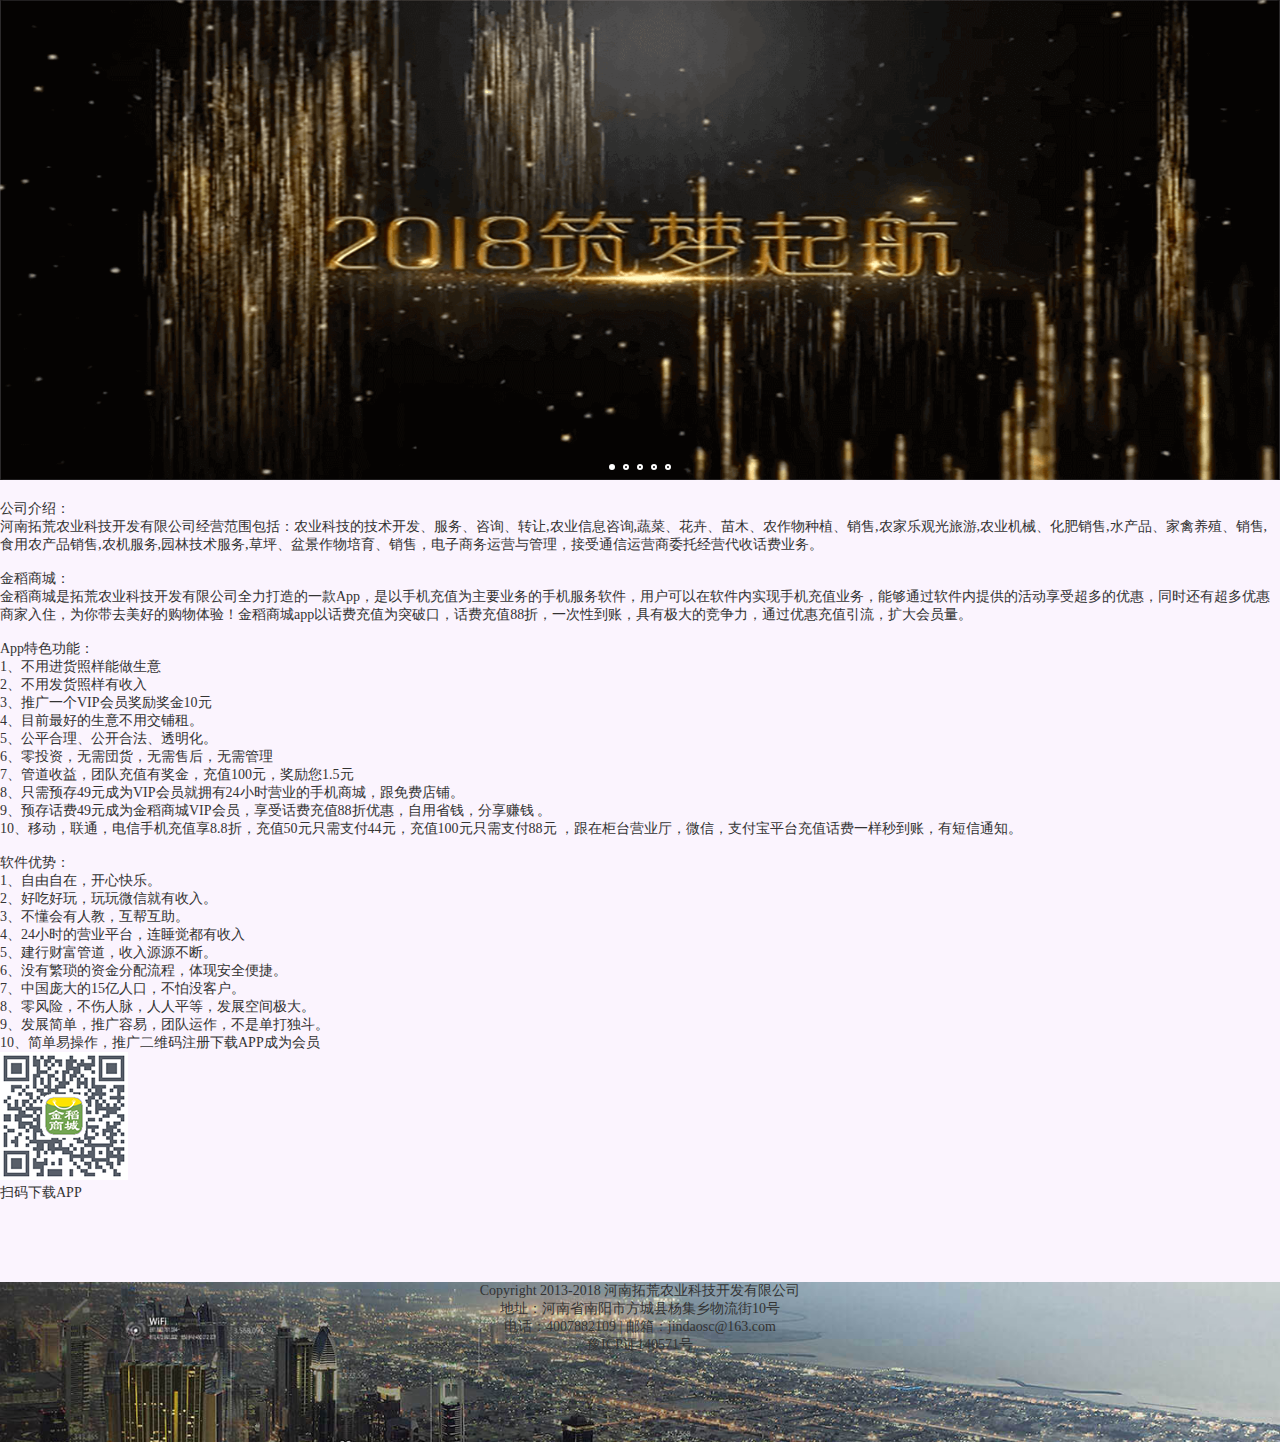
==== index.html @ fb0199bd "改变banner高度" ====
<!DOCTYPE HTML>
<html lang="en-US">
<head>
    <meta charset="UTF-8">
    <title>金稻商城</title>
    <meta name="author" content="高磊"/>
    <meta name="keywords" content="金稻商城"/>
    <meta name="description" content="金稻商城是一个手机充值或购物平台。其独特之处在于，成为VIP会员后你享有两方面收益 1、VIP会员手机充值、购物会享受8.8折优惠2、你可以推荐别人注册，别人成为VIP、充话费或购物的消费你都会有提成，可以使你的收入不断，赶快体验一下吧"/>
    <!-- <meta name="viewport" content="width=device-width,initial-scale=1.0"> -->
    <style type="text/css">
    body, div, ul, li, a, img {
        margin: 0;
        padding: 0;
    }
 
.footer-bg{
 background: url('img/footer_bg.jpg') no-repeat;
 /*background: #0e0e0e;*/
 background-size: cover;
 width: 100%;
 height: 160px;
 position: relative;
 text-align: center;
 top: 80px;
}


</style>
<!--JS代码网顶部CSS-->
<link rel="shortcut icon" href="img/logo.png"/>
 <link rel="stylesheet" type="text/css" href="css/index.css">
<link rel="stylesheet" type="text/css" href="css/common.css">
   
    <link rel="stylesheet" type="text/css" href="css/unslider.css">
    <meta charset="UTF-8">
    <meta name="viewport" content="width=device-width,initial-scale=1.0">
<!--JS代码网顶部CSS-->
</head>
<body  bgcolor="#fbf4fe">
 <!--轮播图-->
        <div class="banner" id="b01">
            <div>
                <ul >
                    <li><a ><img src="img/banner1.png" height="480"></a></li>
                    <li><a class="banner-img"><img src="img/banner2.png" height="480"></a></li>
                    <li><a class="banner-img"><img src="img/banner3.png" height="480"></a></li>
                    <li><a class="banner-img"><img src="img/banner4.png" height="480"></a></li>
                    <li><a class="banner-img"><img src="img/banner5.png" height="480"></a></li>
                </ul>
            </div>
</div>
 

    <script>

        function slider(s) {
            this.init.apply(this, arguments)
        }
        slider.prototype = {
            init: function (s) {
                this.o = this.getByClass(s)[0];
                this.l = this.getByClass('slider_pic', this.o)[0].getElementsByTagName('li');
                this.b = this.getByClass('slider_btn', this.o)[0];
                this.bSpan = this.b.getElementsByTagName('span');
                this.len = this.l.length;
                this.iNum = 1;
            this.status();//初始化状态
            this.autoPlay();//自动播放
            this.clickPlay();//点击按钮播放
            this.suspensionPause();//鼠标悬浮暂停
        },
        clickPlay: function () {
            var This = this;
            for (var i = 0; i < this.len; i++) {
                this.bSpan[i].index = i;
                this.bSpan[i].onclick = function () {
                    clearInterval(This.timer);
                    var index = this.index;
                    This.iNum = (index + 1) == This.len ? 0 : (index + 1);
                    var o = This.l[index];
                    This.setLayout(this, o);
                    This.autoPlay();
                }
            }
        },
        suspensionPause: function () {
            var This = this;
            for (var i = 0; i < this.len; i++) {
                this.l[i].onmouseover = function () {
                    clearInterval(This.timer);
                }
                this.l[i].onmouseout = function () {
                    This.autoPlay();
                }
            }
        },
        setLayout: function (o1, o2) {
            for (var j = 0; j < this.len; j++) {
                if (this.bSpan[j] != o1) {
                    this.bSpan[j].className = '';
                    this.l[j].style.zIndex = j;
                }
            }
            o2.style.zIndex = this.len;
            o2.style.left = '600px';
            this.doMove(o2, 0);
            o1.className = 'cur';
        },
        status: function () {
            for (var i = this.len; i--; i > 0) {
                this.l[i].style.zIndex = i;
                this.bSpan[i].className = '';
            }
            this.l[0].style.zIndex = this.len;
            this.bSpan[0].className = 'cur';
            this.b.style.zIndex = (this.len + 1);
        },
        autoPlay: function () {
            this.timer = null;
            var This = this;
            this.timer = setInterval(function () {
                This.setLayout(This.bSpan[This.iNum], This.l[This.iNum])
                This.iNum++;
                if (This.iNum == This.len) {
                    This.iNum = 0;
                }
            }, 4500)
        },
        getByClass: function (s, p) {
            var reg = new RegExp('(\\b)' + s + '(\\b)');
            var aResult = [];
            var aElement = (p || document).getElementsByTagName('*');
            for (var i = 0; i < aElement.length; i++) {
                reg.test(aElement[i].className) && aResult.push(aElement[i])
            }
            return aResult;
        },
        doMove: function (o, t) {
            clearInterval(o.timer);
            o.timer = setInterval(function () {
                var iS = (t - o.offsetLeft) / 8;
                iS = iS > 0 ? Math.ceil(iS) : Math.floor(iS);

                if (o.offsetLeft == t) {
                    clearInterval(o.timer);
                }
                else {
                    o.style.left = o.offsetLeft + iS + "px";
                }

            }, 30)
        }

    }
    var slide = new slider('slider');
</script>


<div class="txt_content_outer">
    <br/>
    <div class="txt_title  gradual">公司介绍：</div>

    <div class="txt_content">
    河南拓荒农业科技开发有限公司经营范围包括：农业科技的技术开发、服务、咨询、转让,农业信息咨询,蔬菜、花卉、苗木、农作物种植、销售,农家乐观光旅游,农业机械、化肥销售,水产品、家禽养殖、销售,食用农产品销售,农机服务,园林技术服务,草坪、盆景作物培育、销售，电子商务运营与管理，接受通信运营商委托经营代收话费业务。</div><br/>
    <div class="txt_title  gradual">金稻商城：</div>

    <div class="txt_content">金稻商城是拓荒农业科技开发有限公司全力打造的一款App，是以手机充值为主要业务的手机服务软件，用户可以在软件内实现手机充值业务，能够通过软件内提供的活动享受超多的优惠，同时还有超多优惠商家入住，为你带去美好的购物体验！金稻商城app以话费充值为突破口，话费充值88折，一次性到账，具有极大的竞争力，通过优惠充值引流，扩大会员量。<br/><br/>
        App特色功能：<br/>
        1、不用进货照样能做生意<br/>
        2、不用发货照样有收入<br/>
        3、推广一个VIP会员奖励奖金10元<br/>
        4、目前最好的生意不用交铺租。<br/>
        5、公平合理、公开合法、透明化。<br/>
        6、零投资，无需団货，无需售后，无需管理<br/>
        7、管道收益，团队充值有奖金，充值100元，奖励您1.5元<br/>
        8、只需预存49元成为VIP会员就拥有24小时营业的手机商城，跟免费店铺。<br/>
        9、预存话费49元成为金稻商城VIP会员，享受话费充值88折优惠，自用省钱，分享赚钱 。<br/>
        10、移动，联通，电信手机充值享8.8折，充值50元只需支付44元，充值100元只需支付88元 ，跟在柜台营业厅，微信，支付宝平台充值话费一样秒到账，有短信通知。<br/><br/>
        软件优势：<br/>
        1、自由自在，开心快乐。<br/>
        2、好吃好玩，玩玩微信就有收入。<br/>
        3、不懂会有人教，互帮互助。<br/>
        4、24小时的营业平台，连睡觉都有收入<br/>
        5、建行财富管道，收入源源不断。<br/>
        6、没有繁琐的资金分配流程，体现安全便捷。<br/>
        7、中国庞大的15亿人口，不怕没客户。<br/>
        8、零风险，不伤人脉，人人平等，发展空间极大。<br/>
        9、发展简单，推广容易，团队运作，不是单打独斗。<br/>
        10、简单易操作，推广二维码注册下载APP成为会员<br/></font>
    </div>
</div>
<div class="download-bg">
   <img src='img/jindao_download.png'/>
   <p class="txt_scan">扫码下载APP</p>
</div>
<div class="footer-bg">

    <div class="footer_txt_outer">
            <div class="footer-text-box">
                <p class="footer_txt">Copyright  2013-2018 河南拓荒农业科技开发有限公司</p>
                <p class="footer_txt">地址：河南省南阳市方城县杨集乡物流街10号</p>
                <p class="footer_txt">电话：4007882109 | 邮箱：jindaosc@163.com </p>
                <p class="footer_txt">豫ICP证140571号 </p>
            </div>

        </div>

    </div>
<script type="text/javascript" src="js/jquery-2.1.4.min.js"></script>
    <script type="text/javascript" src="js/jquery.event.move.js"></script>
    <script type="text/javascript" src="js/jquery.event.swipe.js"></script>
    <script type="text/javascript" src="js/unslider.js"></script>
    <script>
    $(function() {
        $('.banner').unslider({
            speed : 500,
            delay : 3000,
            nav : true,//是否启动导航图标
            dots: true,//是否出先圆点点
            arrows : false,
            autoplay : true //自动轮播           
        });
    })
    </script>
</body>
</html>
---- css/index.css ----
.layout{
	width: 100%;
	max-width: 640px;
	min-width: 320px;
	margin: 0 auto;
	background: #F3F3F3;
}
/*nav*/
.nav_header{
	position: fixed;
	height: 40px;
	width: 100%;
	top: 0;
	left: 0;
	z-index: 1000;
}
.nav_header> .nav{
	width: 100%;
	height: 40px;
	max-width: 640px;
	min-width: 320px;
	margin: 0 auto;
	background:rgba(201,21,35,0.00);
	position: relative;
}
.nav_header> .nav> .nav_logo{
	width: 80px;
	height: 30px;
	position: absolute;
	background: url("../img/top_logo.png") no-repeat;
	background-size: 80px 20px;
	top: 10px;
	left: 0;
}
.nav_header> .nav> .nav_login{
	width: 50px;
	height: 40px;
	line-height: 40px;
	text-align: center;
	position: absolute;
	right: 0;
	top: 0;
	color: white;
	font-size: 15px;
}
.nav_header> .nav> form{
	width: 100%;
	padding-left: 85px;
	padding-right: 50px;
	height: 40px;
}
.nav_header> .nav> form> input{
	width: 100%;
	height: 30px;
	border-radius: 15px;
	margin-top: 5px;
	padding-left: 30px;
}
.nav_header> .nav >form >.nav_search_icon{
	height: 20px;
	width: 20px;
	background:url("../img/top_search.png");
	background-size: 20px 20px;
	position: absolute;
	left: 90px;
	top: 10px;
}
/*banner*/
.banner ul li a img{
	width: 100%;
}
.unslider {
    overflow: auto;
    margin: 0;
    padding: 0;
    /*Added*/
    position: relative;
}
.unslider-nav{
    position: absolute;
    width: 100%;
    bottom: 2%;
}
/*item*/
.item{
	width: 100%;
	height: 180px;
	background: #fff;
	margin-top: -4px;
	border-bottom: 1px solid #e0e0e0;
}
.item> ul{
	width: 100%;
}
.item> ul> li{
 	width: 20%;
 	float: left;
}
.item> ul> li> a{
	width: 100%;
	display: block;
	padding-top: 20px;
}
.item> ul> li> a> img{
	width: 40px;
	height: 40px;
	display: block;
	margin: 0 auto;
}
.item> ul> li> a> p{
	text-align: center;
	color: #666;
}
/*shopItem*/
.shopItem{
	padding: 0 5px;
}
.shopItem> .shop_box{
	width: 100%;
	margin-top: 10px;
	background: #fff;
	box-shadow: 0 0 1px #e0e0e0;
}
.shopItem> .shop_box> .shop_box_tit{
	width: 100%;
	height: 32px;
	line-height: 32px;
	border-bottom: 1px solid #e0e0e0;
}
.shopItem> .shop_box> .shop_box_tit.no_border{
	border-bottom: none;
}
.shopItem> .shop_box> .shop_box_tit> h3{
	padding-left: 18px;
	font-size: 15px;
	color: #666;
	font-weight: normal;
	position: relative;
}
.shopItem> .shop_box> .shop_box_tit> h3::before{
	content: "";
	width: 3px;
	position: absolute;
	top: 10px;
	left: 10px;
	height: 12px;
	background: #d8505c;
}
.shop_box_sk{
	
}
/*秒殺*/
.sk_l> .sk_l_icon{
	background: url("../img/sk_icon.png") no-repeat;
	background-size: 16px 20px;
	float: left;
	width: 16px;
	height: 20px;
	margin-top: 6px;
}
.sk_l> .sk_l_name{
	font-size: 15px;
	color: #d8505c;
	float: left;
}
.sk_l> .sk_l_time{
	margin-top: 10px;
	float: left;
}
.sk_l> .sk_l_time> span{
	float: left;
	width: 15px;
	line-height: 15px;
	height: 15px;
	text-align: center;
	background: #333;
	color: #fff;
	margin-left: 3px;
}
.sk_l> .sk_l_time> span:nth-child(3n){
	color: #333;
	background: #fff;
	width: 5px;
}
.sk_con> ul{
	width: 100%;
	margin: 8px 0;
}
.sk_con> ul> li{
	width: 33.33%;
	float: left;
}
.sk_con> ul> li> a{
	display: block;
	width: 100%;
	margin: 0 auto;
	border-right: 1px solid #e0e0e0;
}
.sk_con> ul> li:last-child> a{
	border-right:0;
}
.sk_con> ul> li> a> img{
	width: 67%;
	margin: 0 auto;
	display: block;
}
.sk_con> ul> li> p{
	text-align: center;
}
.sk_con> ul> li> p:first-of-type{
	color: #d8505c;
}
.sk_con> ul> li> p:last-of-type{
	font-size: 12px;
	color: #666;
	text-decoration:line-through;
}
---- css/common.css ----
*,
::after,
::before{
  margin: 0;
  padding: 0;
  -webkit-tap-highlight-color: transparent;
  /*设置所有是以边框开始计算宽度  百分比*/
  -webkit-box-sizing:border-box;
  box-sizing: border-box;
}

body{
	font-size: 14px;
	font-family: "Microsoft YaHei","sans-serif";
	color: #333;
}

a{
	color: #333;
	text-decoration: none;
}

a:hover{
	text-decoration: none;
}

input{
	border: none;
	outline: none;
	/*清除移动端默认的表单样式*/
	-webkit-appearance:none;
}

li{
	list-style: none;
}

.fl{
	float: left;
}
.fr{
	float: right;
}
.m_l10{
	margin-left: 10px;
}
.m_r10{
	margin-right: 10px;
}
.m_b10{
	margin-bottom: 10px;
}
.m_t10{
	margin-top: 10px;
}
.b_l1{
	border-left: 1px solid #e0e0e0;
}
.b_r1{
	border-right: 1px solid #e0e0e0;
}
.b_b1{
	border-bottom: 1px solid #e0e0e0;
}
.w_50{
	width: 50%;
	display: block;
}
.w_50 >img{
	width: 100%;
	display: block;
}
.clearfix::before,
.clearfix::after{
	content: "";
	height: 0;
	line-height: 0;
	display: block;
	visibility: hidden;
	clear: both;
}
---- css/unslider.css ----
/**
 *   Here's where everything gets included. You don't need
 *   to change anything here, and doing so might break
 *   stuff. Here be dragons and all that.
 */
/**
 *   Default variables
 *
 *   While these can be set with JavaScript, it's probably
 *   better and faster to just set them here, compile to
 *   CSS and include that instead to use some of that
 *   hardware-accelerated goodness.
 */
.unslider {
  overflow: auto;
  margin: 0;
  padding: 0;
}
.unslider-wrap {
  position: relative;
}
.unslider-wrap.unslider-carousel > li {
  float: left;
}
.unslider-vertical > ul {
  height: 100%;
}
.unslider-vertical li {
  float: none;
  width: 100%;
}
.unslider-fade {
  position: relative;
}
.unslider-fade .unslider-wrap li {
  position: absolute;
  left: 0;
  top: 0;
  right: 0;
  z-index: 8;
}
.unslider-fade .unslider-wrap li.unslider-active {
  z-index: 10;
}
.unslider ul, .unslider ol, .unslider li {
  list-style: none;
  /* Reset any weird spacing */
  margin: 0;
  padding: 0;
  border: none;
}
.unslider-arrow {
  position: absolute;
  left: 20px;
  z-index: 2;
  cursor: pointer;
}
.unslider-arrow.next {
  left: auto;
  right: 20px;
}

.unslider-nav ol {
  list-style: none;
  text-align: center;
}
.unslider-nav ol li {
  display: inline-block;
  width: 6px;
  height: 6px;
  margin: 0 4px;
  background: transparent;
  border-radius: 5px;
  overflow: hidden;
  text-indent: -999em;
  border: 2px solid #fff;
  cursor: pointer;
}
.unslider-nav ol li.unslider-active {
  background: #fff;
  cursor: default;
}
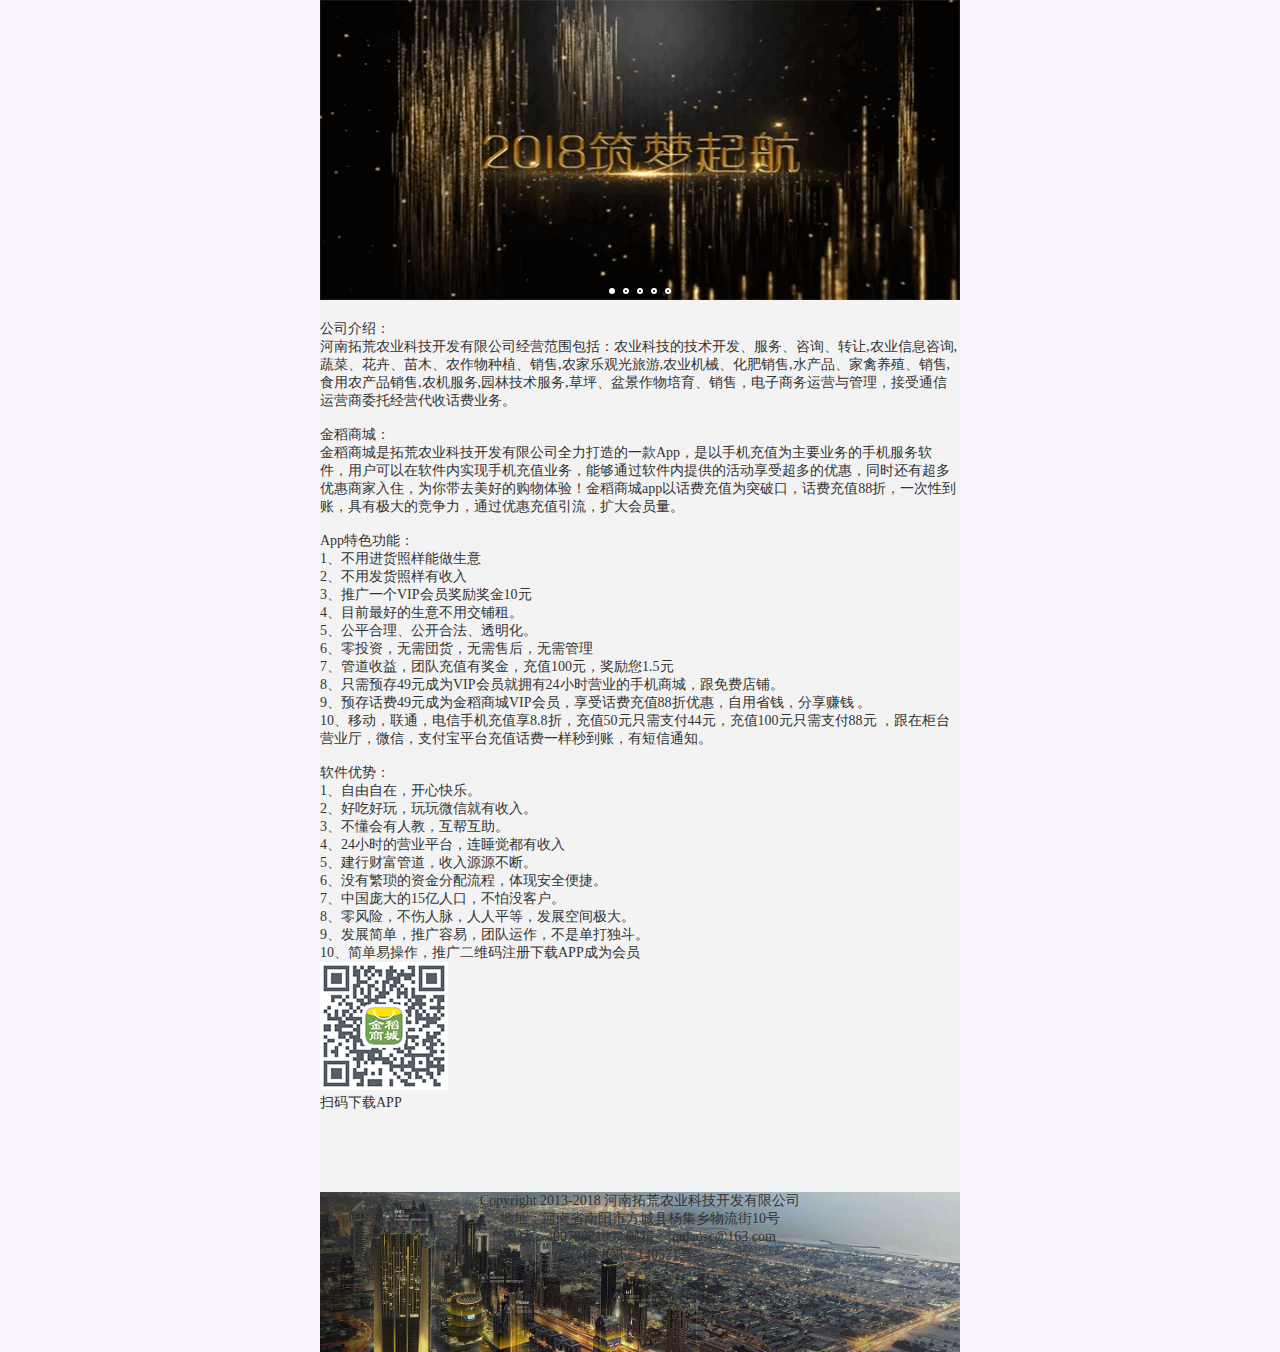
==== commit c46008e3: "1、修改banner高度" ====
--- a/index.html
+++ b/index.html
@@ -12,44 +12,45 @@
         margin: 0;
         padding: 0;
     }
- 
-.footer-bg{
- background: url('img/footer_bg.jpg') no-repeat;
- /*background: #0e0e0e;*/
- background-size: cover;
- width: 100%;
- height: 160px;
- position: relative;
- text-align: center;
- top: 80px;
-}
+
+    .footer-bg{
+       background: url('img/footer_bg.jpg') no-repeat;
+       /*background: #0e0e0e;*/
+       background-size: cover;
+       width: 100%;
+       height: 160px;
+       position: relative;
+       text-align: center;
+       top: 80px;
+   }
 
 
 </style>
 <!--JS代码网顶部CSS-->
 <link rel="shortcut icon" href="img/logo.png"/>
- <link rel="stylesheet" type="text/css" href="css/index.css">
+<link rel="stylesheet" type="text/css" href="css/index.css">
 <link rel="stylesheet" type="text/css" href="css/common.css">
-   
-    <link rel="stylesheet" type="text/css" href="css/unslider.css">
-    <meta charset="UTF-8">
-    <meta name="viewport" content="width=device-width,initial-scale=1.0">
+
+<link rel="stylesheet" type="text/css" href="css/unslider.css">
+<meta charset="UTF-8">
+<meta name="viewport" content="width=device-width,initial-scale=1.0">
 <!--JS代码网顶部CSS-->
 </head>
 <body  bgcolor="#fbf4fe">
- <!--轮播图-->
-        <div class="banner" id="b01">
-            <div>
-                <ul >
-                    <li><a ><img src="img/banner1.png" height="480"></a></li>
-                    <li><a class="banner-img"><img src="img/banner2.png" height="480"></a></li>
-                    <li><a class="banner-img"><img src="img/banner3.png" height="480"></a></li>
-                    <li><a class="banner-img"><img src="img/banner4.png" height="480"></a></li>
-                    <li><a class="banner-img"><img src="img/banner5.png" height="480"></a></li>
-                </ul>
-            </div>
-</div>
- 
+    <div class="layout">
+       <!--轮播图-->
+       <div class="banner" id="b01">
+        <div>
+            <ul >
+                <li><a ><img src="img/banner1.png" height="300"></a></li>
+                <li><a ><img src="img/banner2.png" height="300"></a></li>
+                <li><a ><img src="img/banner3.png" height="300"></a></li>
+                <li><a ><img src="img/banner4.png" height="300"></a></li>
+                <li><a ><img src="img/banner5.png" height="300"></a></li>
+            </ul>
+        </div>
+    </div>
+
 
     <script>
 
@@ -190,27 +191,28 @@
     </div>
 </div>
 <div class="download-bg">
-   <img src='img/jindao_download.png'/>
-   <p class="txt_scan">扫码下载APP</p>
+ <img src='img/jindao_download.png'/>
+ <p class="txt_scan">扫码下载APP</p>
 </div>
 <div class="footer-bg">
 
     <div class="footer_txt_outer">
-            <div class="footer-text-box">
-                <p class="footer_txt">Copyright  2013-2018 河南拓荒农业科技开发有限公司</p>
-                <p class="footer_txt">地址：河南省南阳市方城县杨集乡物流街10号</p>
-                <p class="footer_txt">电话：4007882109 | 邮箱：jindaosc@163.com </p>
-                <p class="footer_txt">豫ICP证140571号 </p>
-            </div>
-
+        <div class="footer-text-box">
+            <p class="footer_txt">Copyright  2013-2018 河南拓荒农业科技开发有限公司</p>
+            <p class="footer_txt">地址：河南省南阳市方城县杨集乡物流街10号</p>
+            <p class="footer_txt">电话：4007882109 | 邮箱：jindaosc@163.com </p>
+            <p class="footer_txt">豫ICP证140571号 </p>
         </div>
 
     </div>
+
+</div>
+</div>
 <script type="text/javascript" src="js/jquery-2.1.4.min.js"></script>
-    <script type="text/javascript" src="js/jquery.event.move.js"></script>
-    <script type="text/javascript" src="js/jquery.event.swipe.js"></script>
-    <script type="text/javascript" src="js/unslider.js"></script>
-    <script>
+<script type="text/javascript" src="js/jquery.event.move.js"></script>
+<script type="text/javascript" src="js/jquery.event.swipe.js"></script>
+<script type="text/javascript" src="js/unslider.js"></script>
+<script>
     $(function() {
         $('.banner').unslider({
             speed : 500,
@@ -221,6 +223,7 @@
             autoplay : true //自动轮播           
         });
     })
-    </script>
+</script>
+
 </body>
 </html>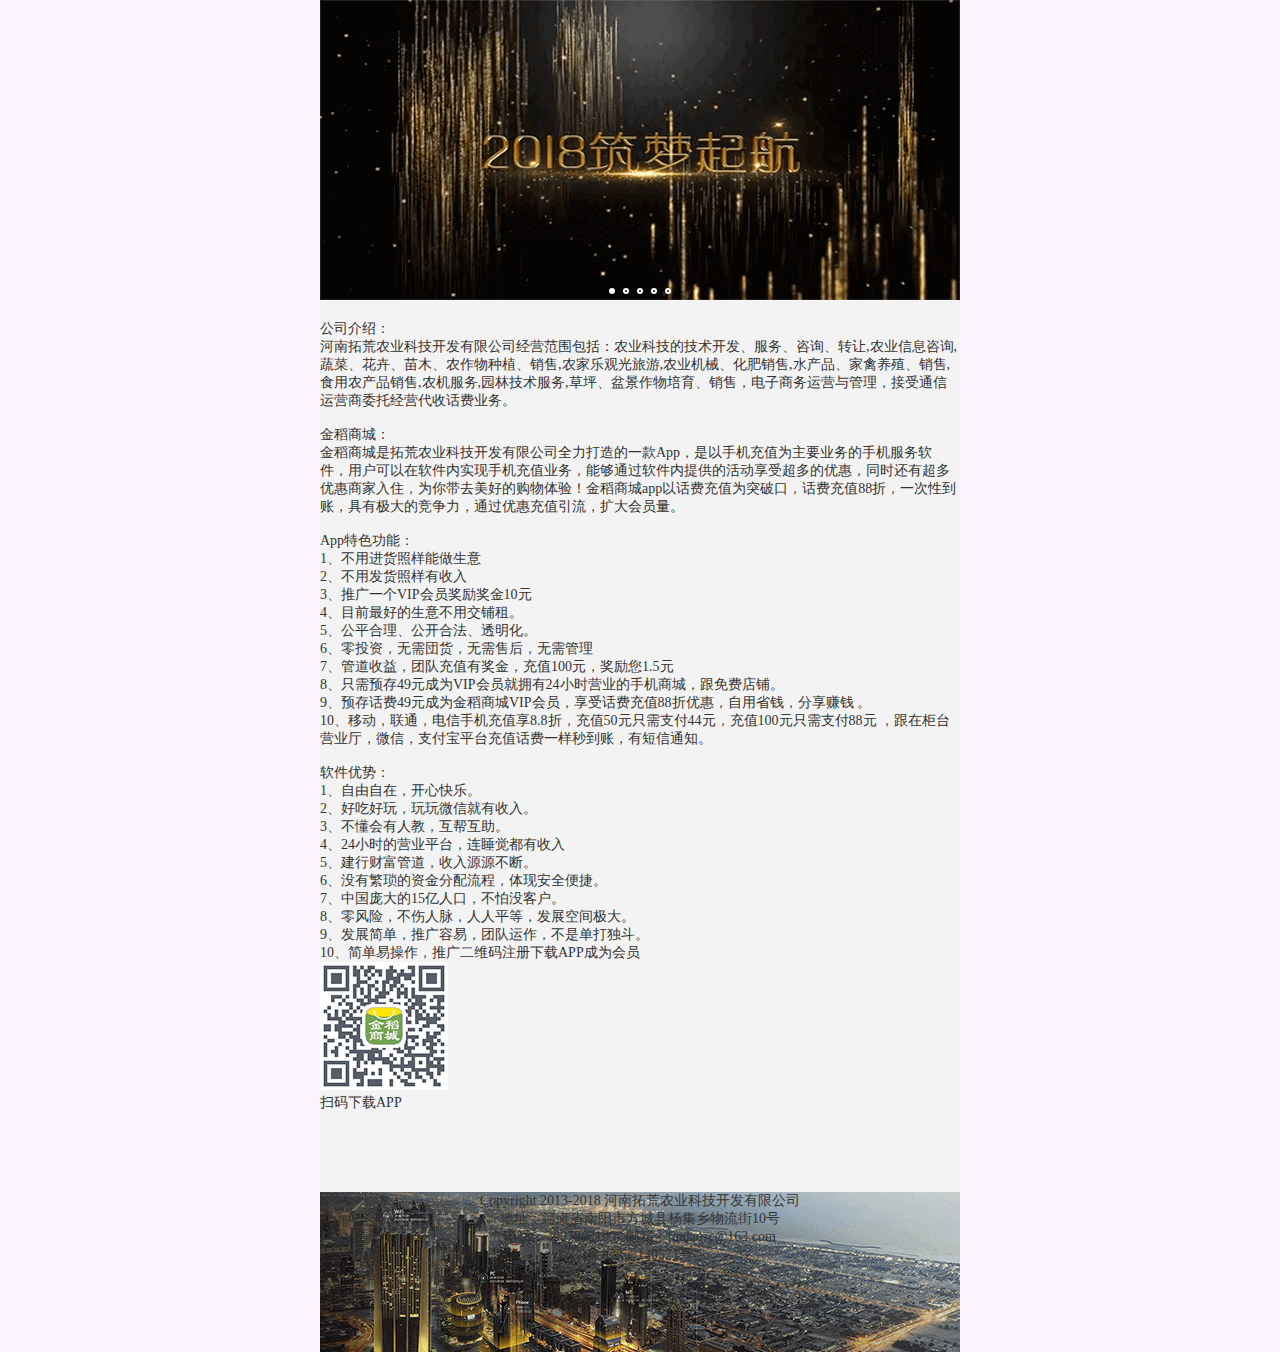
==== commit 4459f8d9: "替换为手机尺寸的图片640px" ====
--- a/index.html
+++ b/index.html
@@ -14,7 +14,7 @@
     }
 
     .footer-bg{
-       background: url('img/footer_bg.jpg') no-repeat;
+       background: url('img/footer_bg_640.png') no-repeat;
        /*background: #0e0e0e;*/
        background-size: cover;
        width: 100%;
@@ -42,11 +42,11 @@
        <div class="banner" id="b01">
         <div>
             <ul >
-                <li><a ><img src="img/banner1.png" height="300"></a></li>
-                <li><a ><img src="img/banner2.png" height="300"></a></li>
-                <li><a ><img src="img/banner3.png" height="300"></a></li>
-                <li><a ><img src="img/banner4.png" height="300"></a></li>
-                <li><a ><img src="img/banner5.png" height="300"></a></li>
+                <li><a ><img src="img/banner1_640.png" height="300"></a></li>
+                <li><a ><img src="img/banner2_640.png" height="300"></a></li>
+                <li><a ><img src="img/banner3_640.png" height="300"></a></li>
+                <li><a ><img src="img/banner4_640.png" height="300"></a></li>
+                <li><a ><img src="img/banner5_640.png" height="300"></a></li>
             </ul>
         </div>
     </div>
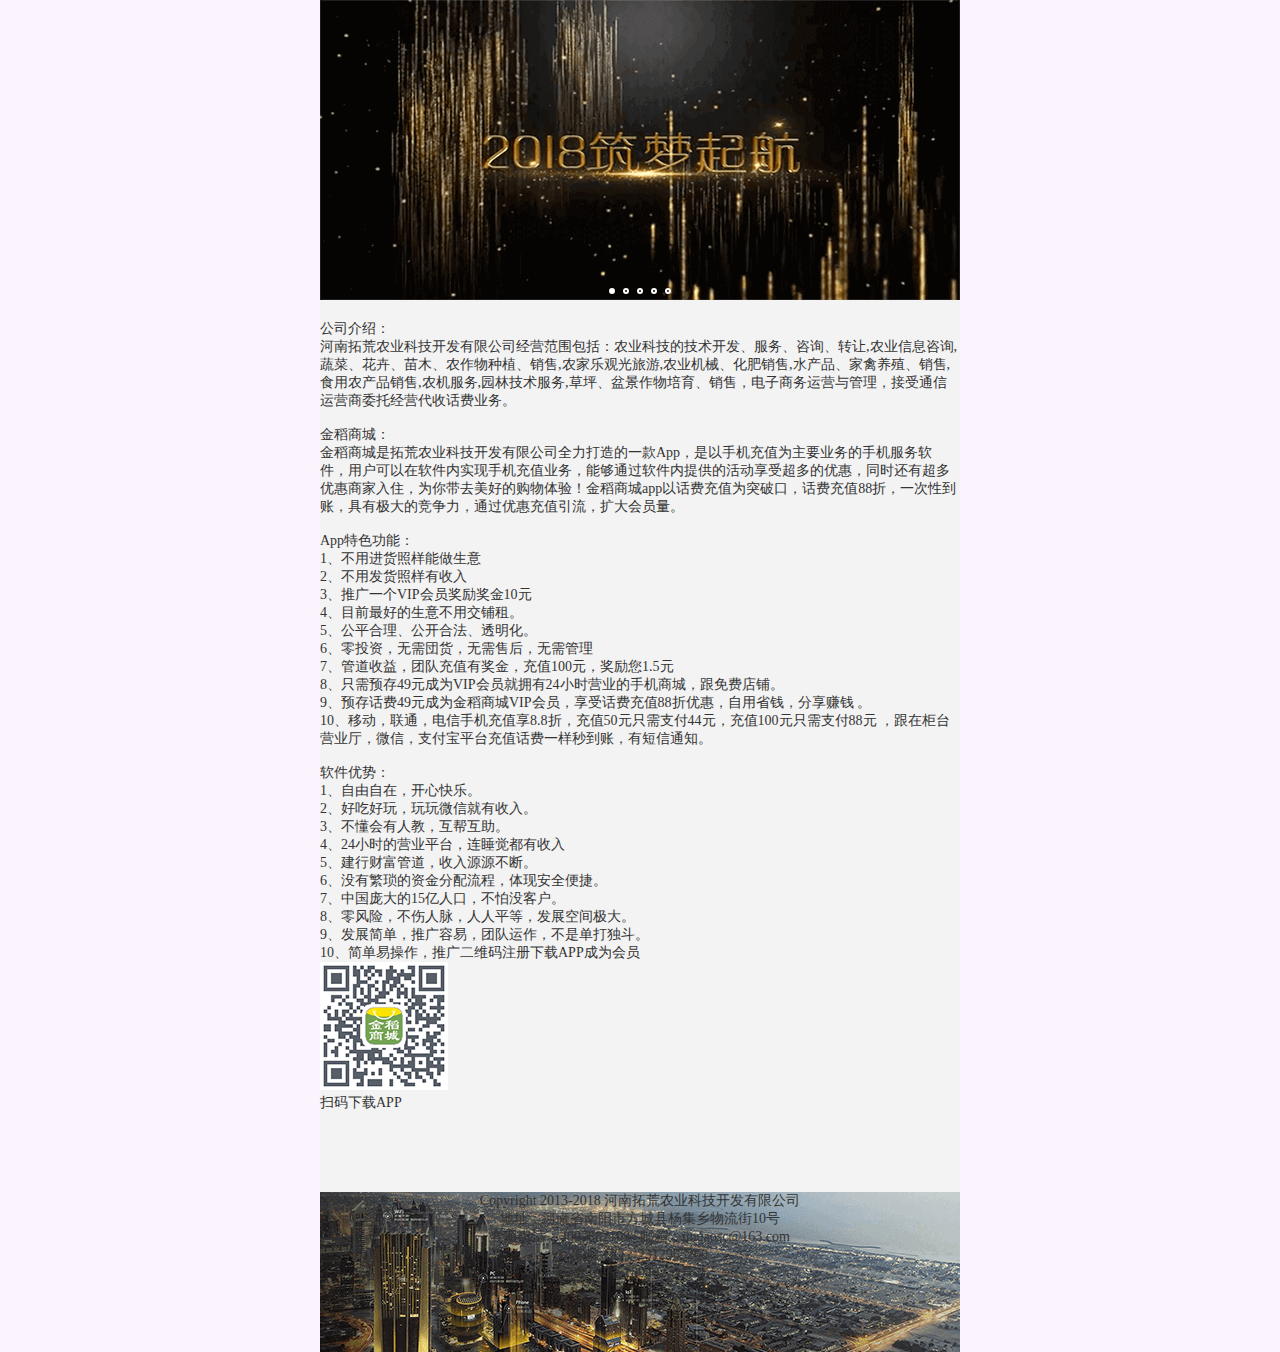
==== commit c299965c: "修改icp备案号" ====
--- a/index.html
+++ b/index.html
@@ -200,8 +200,9 @@
         <div class="footer-text-box">
             <p class="footer_txt">Copyright  2013-2018 河南拓荒农业科技开发有限公司</p>
             <p class="footer_txt">地址：河南省南阳市方城县杨集乡物流街10号</p>
-            <p class="footer_txt">电话：4007882109 | 邮箱：jindaosc@163.com </p>
-            <p class="footer_txt">豫ICP证140571号 </p>
+            <p class="footer_txt">客服电话：4007882109 | 邮箱：jindaosc@163.com </p>
+            <p class="footer_txt">客服 QQ：2312965260  </p>
+            <p class="footer_txt">豫ICP备18040273号-1 </p>
         </div>
 
     </div>
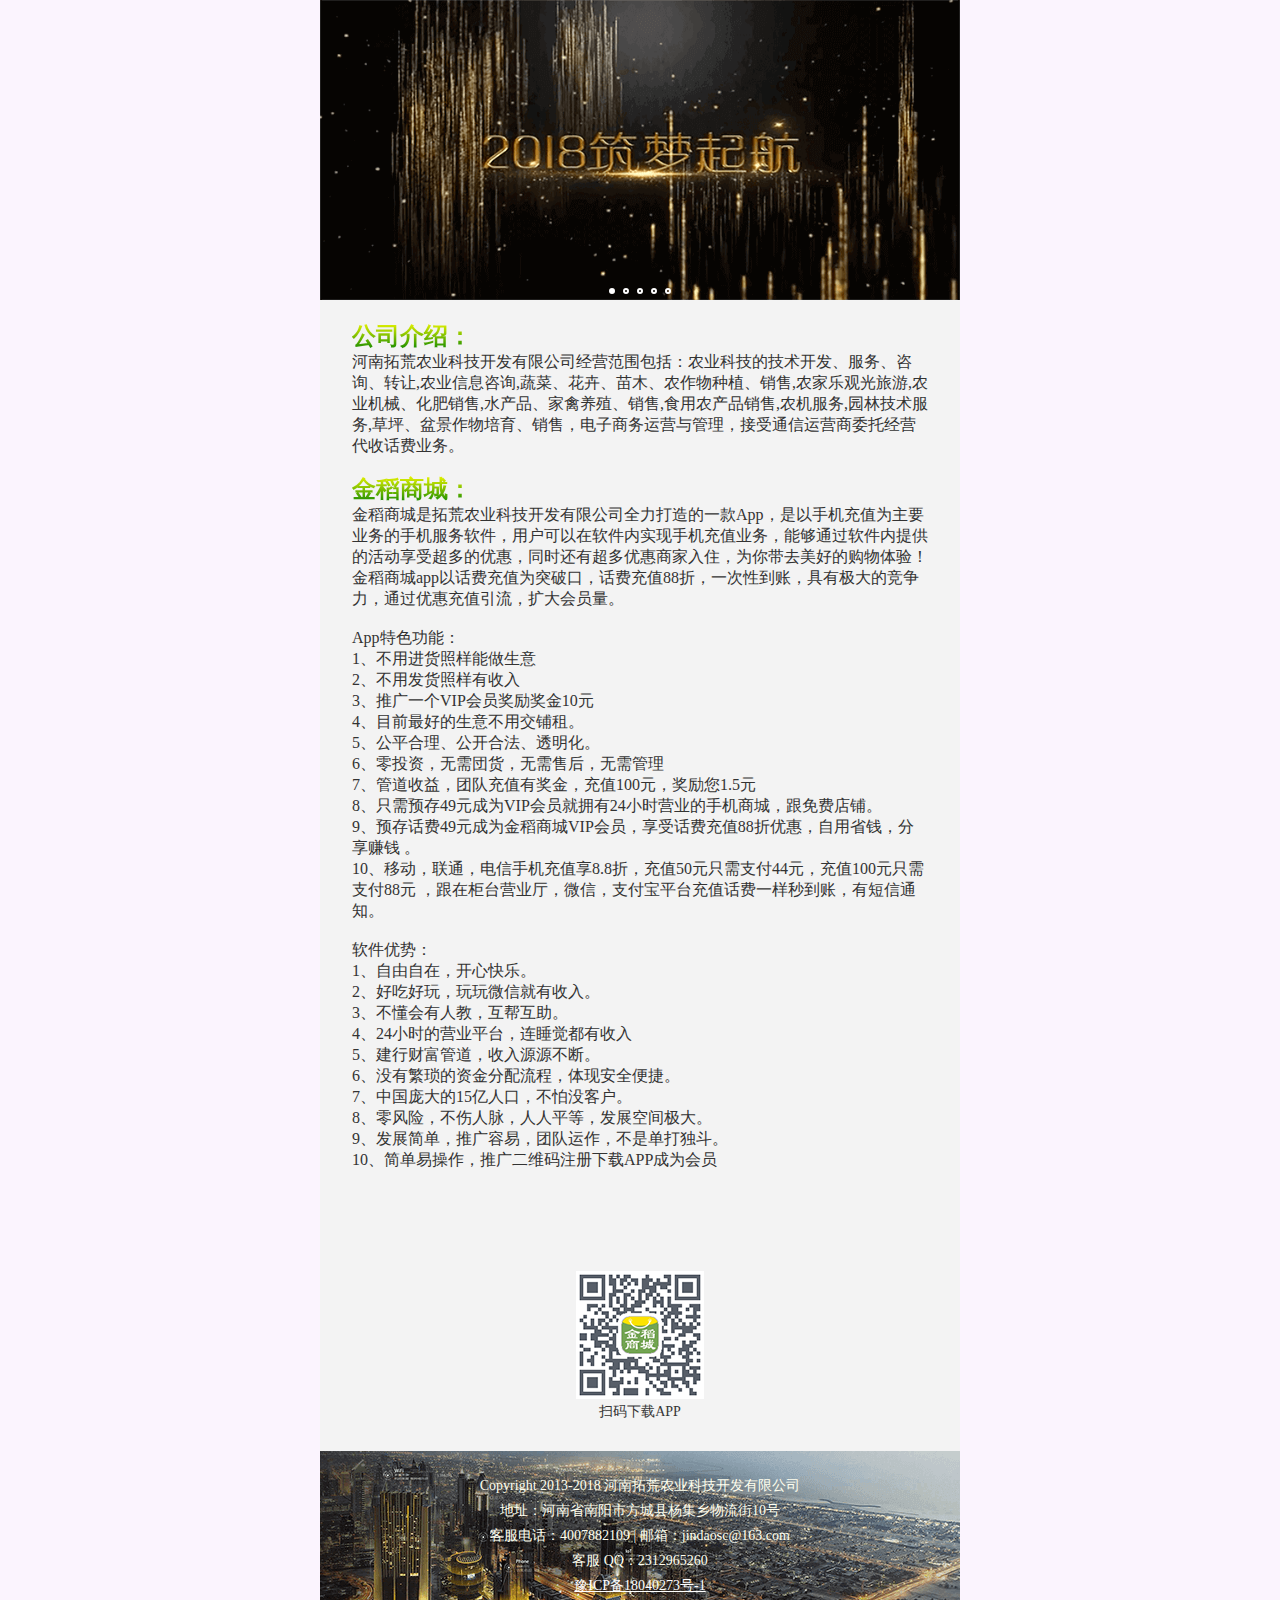
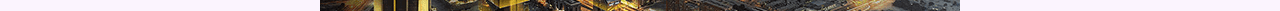
==== commit b5266458: "解决链接不能点击" ====
--- a/index.html
+++ b/index.html
@@ -14,16 +14,24 @@
     }
 
     .footer-bg{
-       background: url('img/footer_bg_640.png') no-repeat;
-       /*background: #0e0e0e;*/
-       background-size: cover;
-       width: 100%;
-       height: 160px;
-       position: relative;
-       text-align: center;
-       top: 80px;
-   }
-
+     background: url('img/footer_bg_640.png') no-repeat;
+     /*background: #0e0e0e;*/
+     background-size: cover;
+     width: 100%;
+     height: 160px;
+     position: relative;
+     text-align: center;
+     top: 80px;
+ }
+
+ a:link { 
+    color:#ffffff; 
+    text-decoration:underline; 
+} 
+a:hover { 
+    color:#fbf4fe; 
+    text-decoration:none; 
+} 
 
 </style>
 <!--JS代码网顶部CSS-->
@@ -38,8 +46,8 @@
 </head>
 <body  bgcolor="#fbf4fe">
     <div class="layout">
-       <!--轮播图-->
-       <div class="banner" id="b01">
+     <!--轮播图-->
+     <div class="banner" id="b01">
         <div>
             <ul >
                 <li><a ><img src="img/banner1_640.png" height="300"></a></li>
@@ -191,8 +199,8 @@
     </div>
 </div>
 <div class="download-bg">
- <img src='img/jindao_download.png'/>
- <p class="txt_scan">扫码下载APP</p>
+   <img src='img/jindao_download.png'/>
+   <p class="txt_scan">扫码下载APP</p>
 </div>
 <div class="footer-bg">
 
@@ -202,12 +210,14 @@
             <p class="footer_txt">地址：河南省南阳市方城县杨集乡物流街10号</p>
             <p class="footer_txt">客服电话：4007882109 | 邮箱：jindaosc@163.com </p>
             <p class="footer_txt">客服 QQ：2312965260  </p>
-            <p class="footer_txt">豫ICP备18040273号-1 </p>
+            <!-- <a href="http://www.miitbeian.gov.cn/" target="_blank"> <p class="footer_txt">豫ICP备18040273号-1 </p></a> -->
+            <p class="footer_txt">
+                <a class="footer_txt" href="http://www.miitbeian.gov.cn/" target='_blank'>豫ICP备18040273号-1</a></p>
+            </div>
+
         </div>
 
     </div>
-
-</div>
 </div>
 <script type="text/javascript" src="js/jquery-2.1.4.min.js"></script>
 <script type="text/javascript" src="js/jquery.event.move.js"></script>
--- a/css/index.css
+++ b/css/index.css
@@ -1,3 +1,5 @@
+
+
 .layout{
 	width: 100%;
 	max-width: 640px;
@@ -5,213 +7,93 @@
 	margin: 0 auto;
 	background: #F3F3F3;
 }
-/*nav*/
-.nav_header{
-	position: fixed;
-	height: 40px;
-	width: 100%;
-	top: 0;
-	left: 0;
-	z-index: 1000;
-}
-.nav_header> .nav{
-	width: 100%;
-	height: 40px;
-	max-width: 640px;
-	min-width: 320px;
-	margin: 0 auto;
-	background:rgba(201,21,35,0.00);
-	position: relative;
-}
-.nav_header> .nav> .nav_logo{
-	width: 80px;
-	height: 30px;
-	position: absolute;
-	background: url("../img/top_logo.png") no-repeat;
-	background-size: 80px 20px;
-	top: 10px;
-	left: 0;
-}
-.nav_header> .nav> .nav_login{
-	width: 50px;
-	height: 40px;
-	line-height: 40px;
-	text-align: center;
-	position: absolute;
-	right: 0;
-	top: 0;
-	color: white;
-	font-size: 15px;
-}
-.nav_header> .nav> form{
-	width: 100%;
-	padding-left: 85px;
-	padding-right: 50px;
-	height: 40px;
-}
-.nav_header> .nav> form> input{
-	width: 100%;
-	height: 30px;
-	border-radius: 15px;
-	margin-top: 5px;
-	padding-left: 30px;
-}
-.nav_header> .nav >form >.nav_search_icon{
-	height: 20px;
-	width: 20px;
-	background:url("../img/top_search.png");
-	background-size: 20px 20px;
-	position: absolute;
-	left: 90px;
-	top: 10px;
-}
-/*banner*/
 .banner ul li a img{
 	width: 100%;
 }
 .unslider {
-    overflow: auto;
-    margin: 0;
-    padding: 0;
-    /*Added*/
-    position: relative;
+	overflow: auto;
+	margin: 0;
+	padding: 0;
+	
+	position: relative;
 }
 .unslider-nav{
-    position: absolute;
-    width: 100%;
-    bottom: 2%;
+	position: absolute;
+	width: 100%;
+	bottom: 2%;
 }
-/*item*/
-.item{
+
+
+
+.gradual{       
+	background-image: -webkit-gradient(linear, 0 0, 0 bottom, from(yellow), to(green));
+	-webkit-background-clip: text;
+	-webkit-text-fill-color: transparent;
+}
+.shadow1{           
+	text-shadow: 5px 5px 5px gray;
+}
+
+
+.txt_content_outer {
+
+	width: 90%;
+	margin:0 auto;
+}
+.txt_title{
+	color: #2a58ac;
+	font-size: 24px;
+	font-weight:bold;
+	font-family:"Times New Roman",Georgia,Serif;
+}
+.txt_content{
+	color: #333333;
+	font-size: 16px;
+}
+.txt_scan{
+	color: #363636;
+}
+.banner-img{
+	margin:0 auto;
+	height: 50%
+}
+
+.download-bg{
+
+	background-size: cover;
 	width: 100%;
-	height: 180px;
-	background: #fff;
-	margin-top: -4px;
-	border-bottom: 1px solid #e0e0e0;
+	height: 200px;
+	position: relative;
+	top: 100px;
+	text-align: center;
 }
-.item> ul{
+
+.footer_txt_outer{
+	background-size: cover;
 	width: 100%;
+	position: relative;
+	text-align: center;
+	top: 22px;
+	display: table;
 }
-.item> ul> li{
- 	width: 20%;
- 	float: left;
-}
-.item> ul> li> a{
-	width: 100%;
-	display: block;
-	padding-top: 20px;
-}
-.item> ul> li> a> img{
-	width: 40px;
-	height: 40px;
-	display: block;
-	margin: 0 auto;
-}
-.item> ul> li> a> p{
+.footer-text-box{
+	/*border: 1px solid red; */
+	display: table-cell;
 	text-align: center;
-	color: #666;
-}
-/*shopItem*/
-.shopItem{
-	padding: 0 5px;
-}
-.shopItem> .shop_box{
-	width: 100%;
-	margin-top: 10px;
-	background: #fff;
-	box-shadow: 0 0 1px #e0e0e0;
-}
-.shopItem> .shop_box> .shop_box_tit{
-	width: 100%;
-	height: 32px;
-	line-height: 32px;
-	border-bottom: 1px solid #e0e0e0;
-}
-.shopItem> .shop_box> .shop_box_tit.no_border{
-	border-bottom: none;
-}
-.shopItem> .shop_box> .shop_box_tit> h3{
-	padding-left: 18px;
-	font-size: 15px;
-	color: #666;
-	font-weight: normal;
-	position: relative;
-}
-.shopItem> .shop_box> .shop_box_tit> h3::before{
-	content: "";
-	width: 3px;
-	position: absolute;
-	top: 10px;
-	left: 10px;
-	height: 12px;
-	background: #d8505c;
-}
-.shop_box_sk{
+	width:auto;
+	/*display: inline-block; */
 	
 }
-/*秒殺*/
-.sk_l> .sk_l_icon{
-	background: url("../img/sk_icon.png") no-repeat;
-	background-size: 16px 20px;
-	float: left;
-	width: 16px;
-	height: 20px;
-	margin-top: 6px;
+.footer_txt {
+	color: #FFFFEF;
+	font-size: 14px;
+	line-height: 25px;
+	margin: 0px auto 0px;
 }
-.sk_l> .sk_l_name{
-	font-size: 15px;
-	color: #d8505c;
-	float: left;
-}
-.sk_l> .sk_l_time{
-	margin-top: 10px;
-	float: left;
-}
-.sk_l> .sk_l_time> span{
-	float: left;
-	width: 15px;
-	line-height: 15px;
-	height: 15px;
+.item-box-icon{ 
+	/*display: inline-block;      */
+	position: absolute;
 	text-align: center;
-	background: #333;
-	color: #fff;
-	margin-left: 3px;
-}
-.sk_l> .sk_l_time> span:nth-child(3n){
-	color: #333;
-	background: #fff;
-	width: 5px;
-}
-.sk_con> ul{
-	width: 100%;
-	margin: 8px 0;
-}
-.sk_con> ul> li{
-	width: 33.33%;
-	float: left;
-}
-.sk_con> ul> li> a{
-	display: block;
-	width: 100%;
-	margin: 0 auto;
-	border-right: 1px solid #e0e0e0;
-}
-.sk_con> ul> li:last-child> a{
-	border-right:0;
-}
-.sk_con> ul> li> a> img{
-	width: 67%;
-	margin: 0 auto;
-	display: block;
-}
-.sk_con> ul> li> p{
-	text-align: center;
-}
-.sk_con> ul> li> p:first-of-type{
-	color: #d8505c;
-}
-.sk_con> ul> li> p:last-of-type{
-	font-size: 12px;
-	color: #666;
-	text-decoration:line-through;
-}
+	right: 190px;
+	top: -20px;
+} 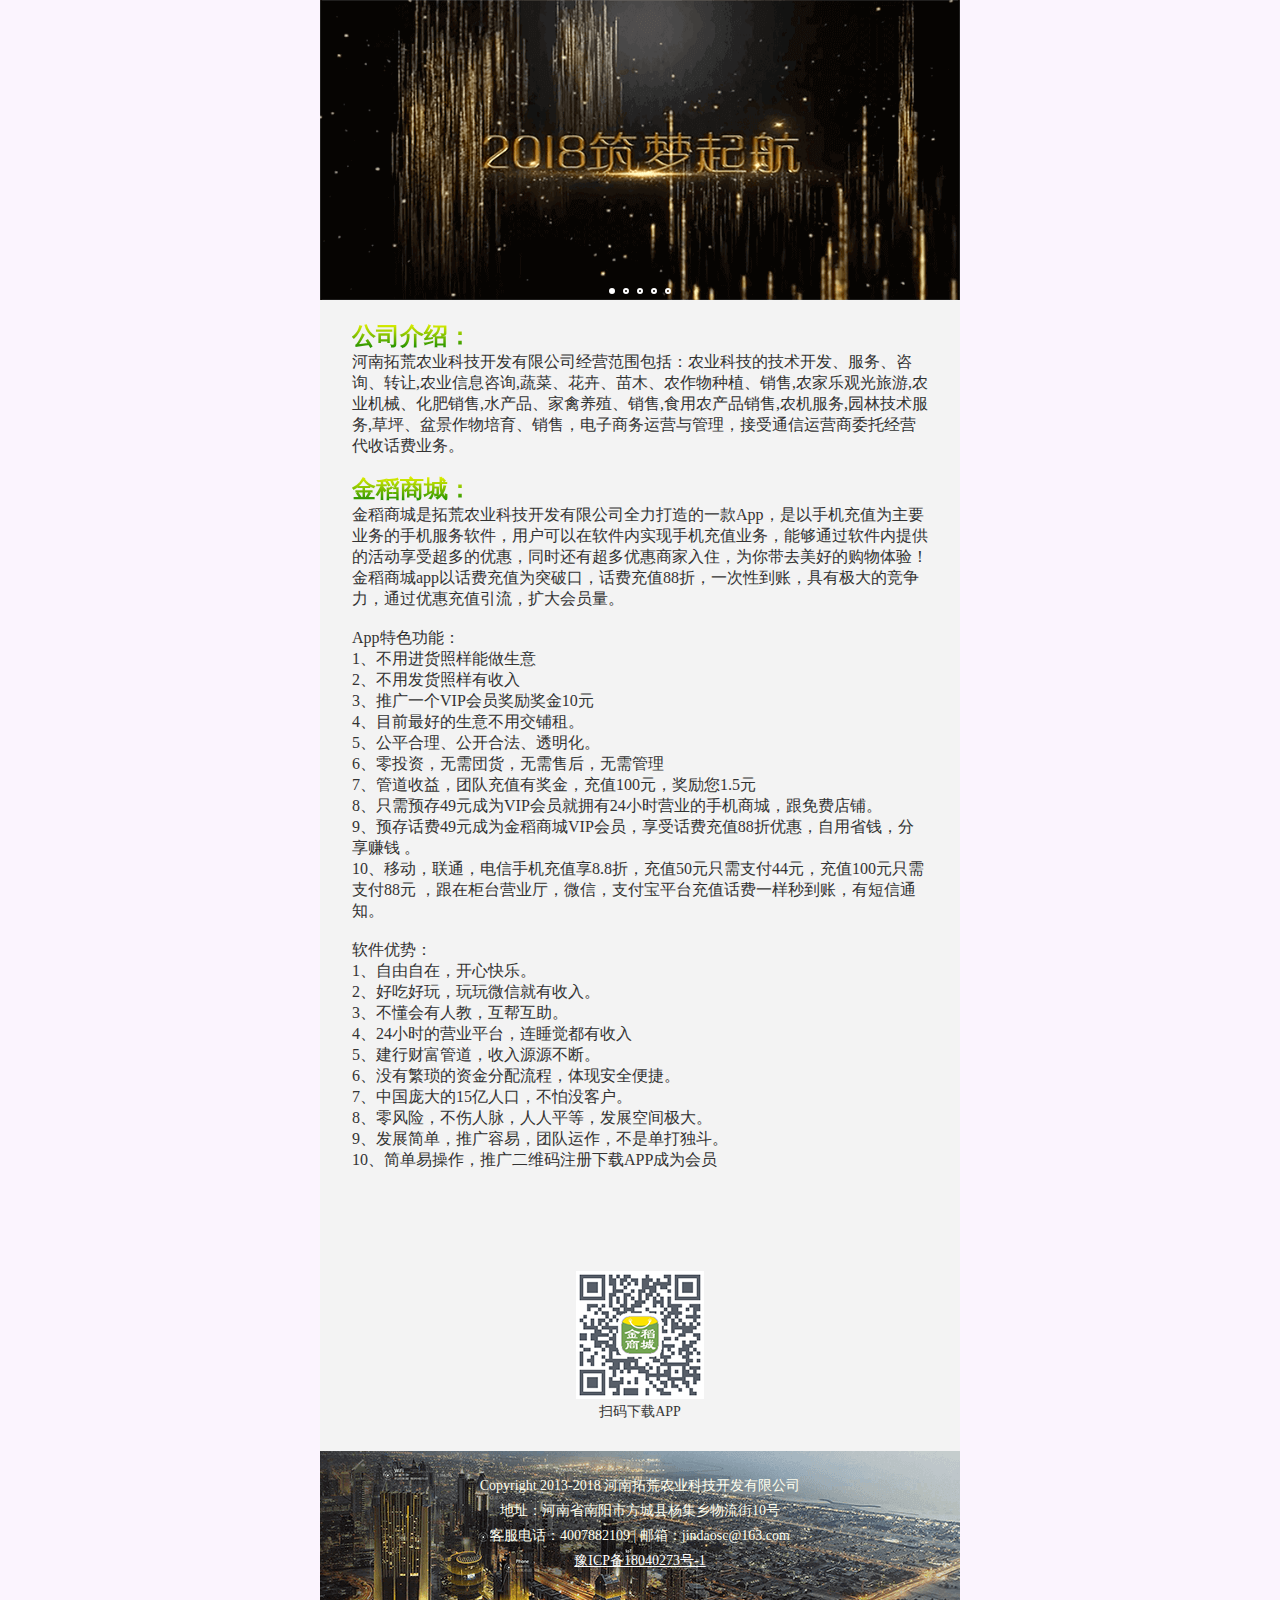
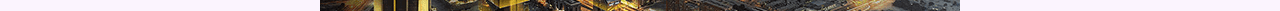
==== commit 99e067f9: "1" ====
--- a/index.html
+++ b/index.html
@@ -209,7 +209,7 @@
             <p class="footer_txt">Copyright  2013-2018 河南拓荒农业科技开发有限公司</p>
             <p class="footer_txt">地址：河南省南阳市方城县杨集乡物流街10号</p>
             <p class="footer_txt">客服电话：4007882109 | 邮箱：jindaosc@163.com </p>
-            <p class="footer_txt">客服 QQ：2312965260  </p>
+            <!-- <p class="footer_txt">客服 QQ：2312965260  </p> -->
             <!-- <a href="http://www.miitbeian.gov.cn/" target="_blank"> <p class="footer_txt">豫ICP备18040273号-1 </p></a> -->
             <p class="footer_txt">
                 <a class="footer_txt" href="http://www.miitbeian.gov.cn/" target='_blank'>豫ICP备18040273号-1</a></p>
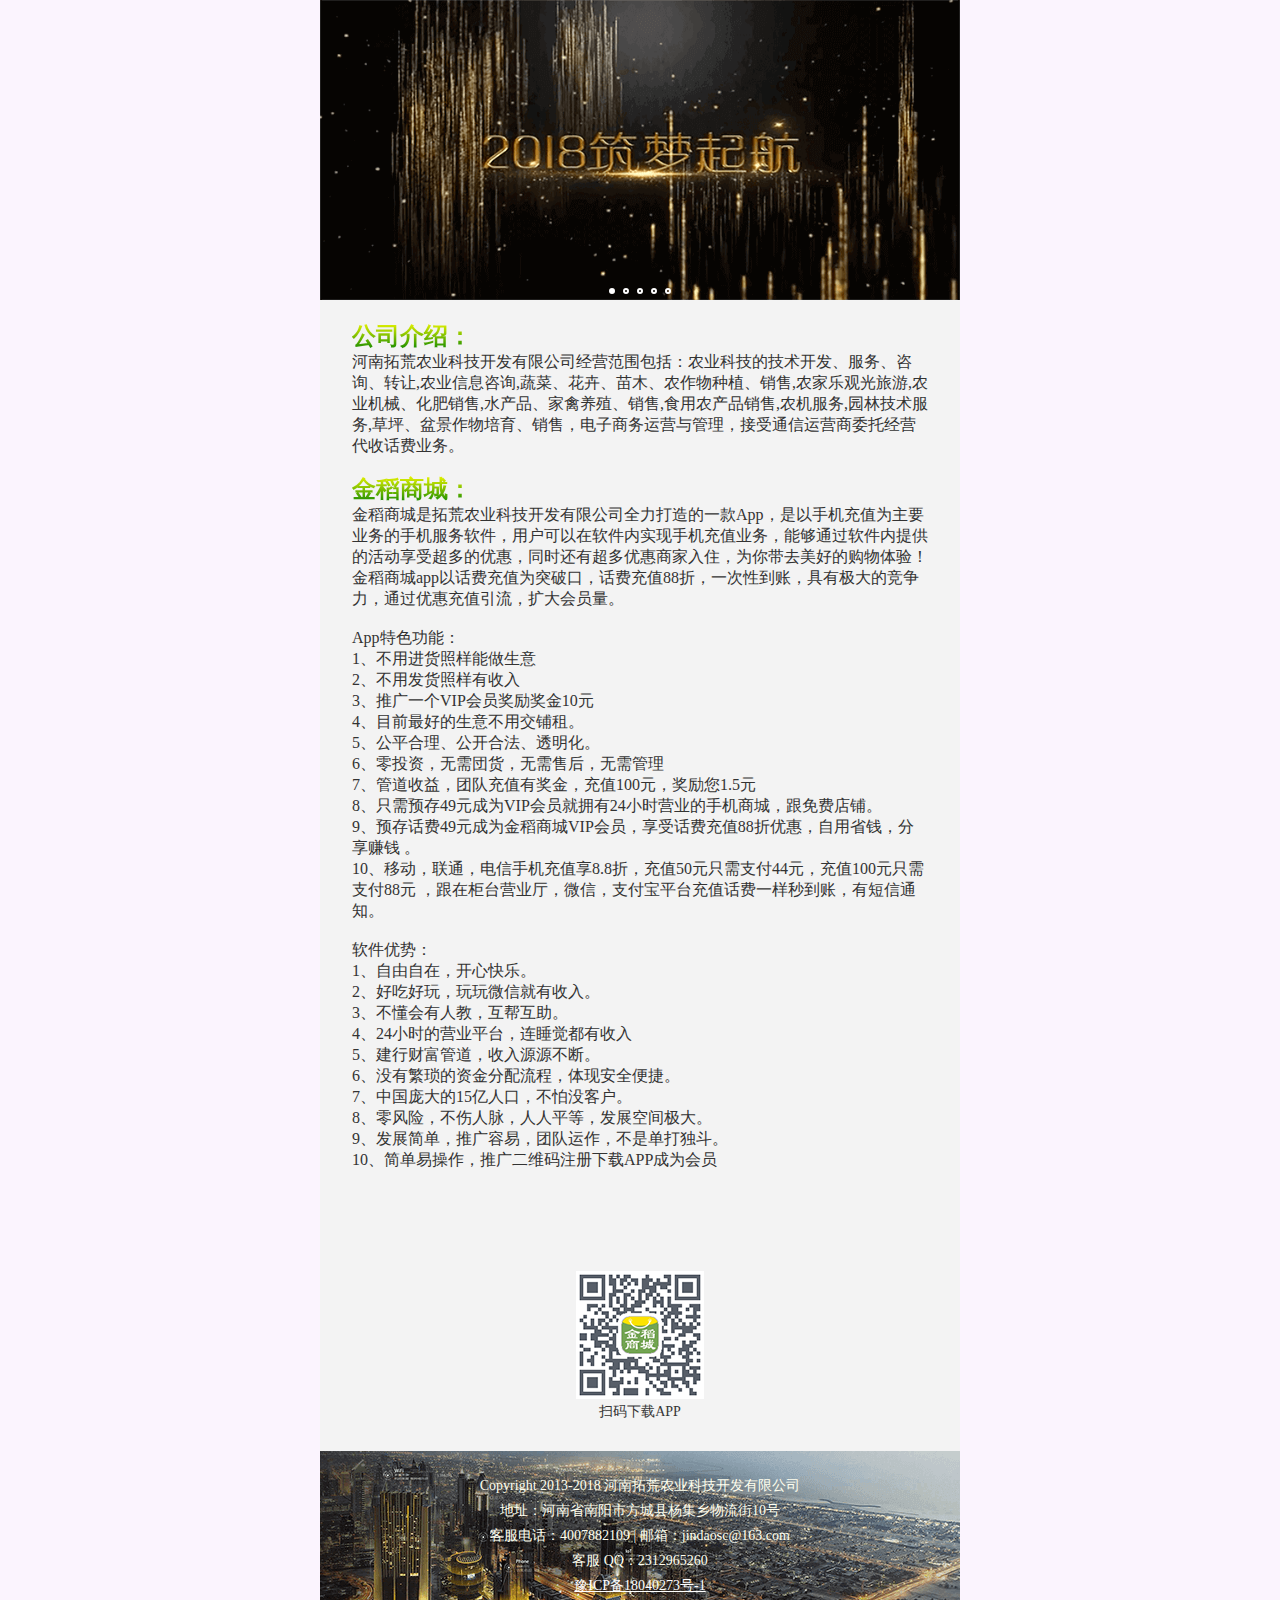
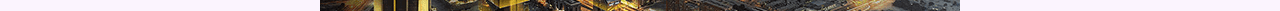
==== commit 566eefc7: "添加上qq" ====
--- a/index.html
+++ b/index.html
@@ -209,7 +209,7 @@
             <p class="footer_txt">Copyright  2013-2018 河南拓荒农业科技开发有限公司</p>
             <p class="footer_txt">地址：河南省南阳市方城县杨集乡物流街10号</p>
             <p class="footer_txt">客服电话：4007882109 | 邮箱：jindaosc@163.com </p>
-            <!-- <p class="footer_txt">客服 QQ：2312965260  </p> -->
+            <p class="footer_txt">客服 QQ：2312965260  </p>
             <!-- <a href="http://www.miitbeian.gov.cn/" target="_blank"> <p class="footer_txt">豫ICP备18040273号-1 </p></a> -->
             <p class="footer_txt">
                 <a class="footer_txt" href="http://www.miitbeian.gov.cn/" target='_blank'>豫ICP备18040273号-1</a></p>
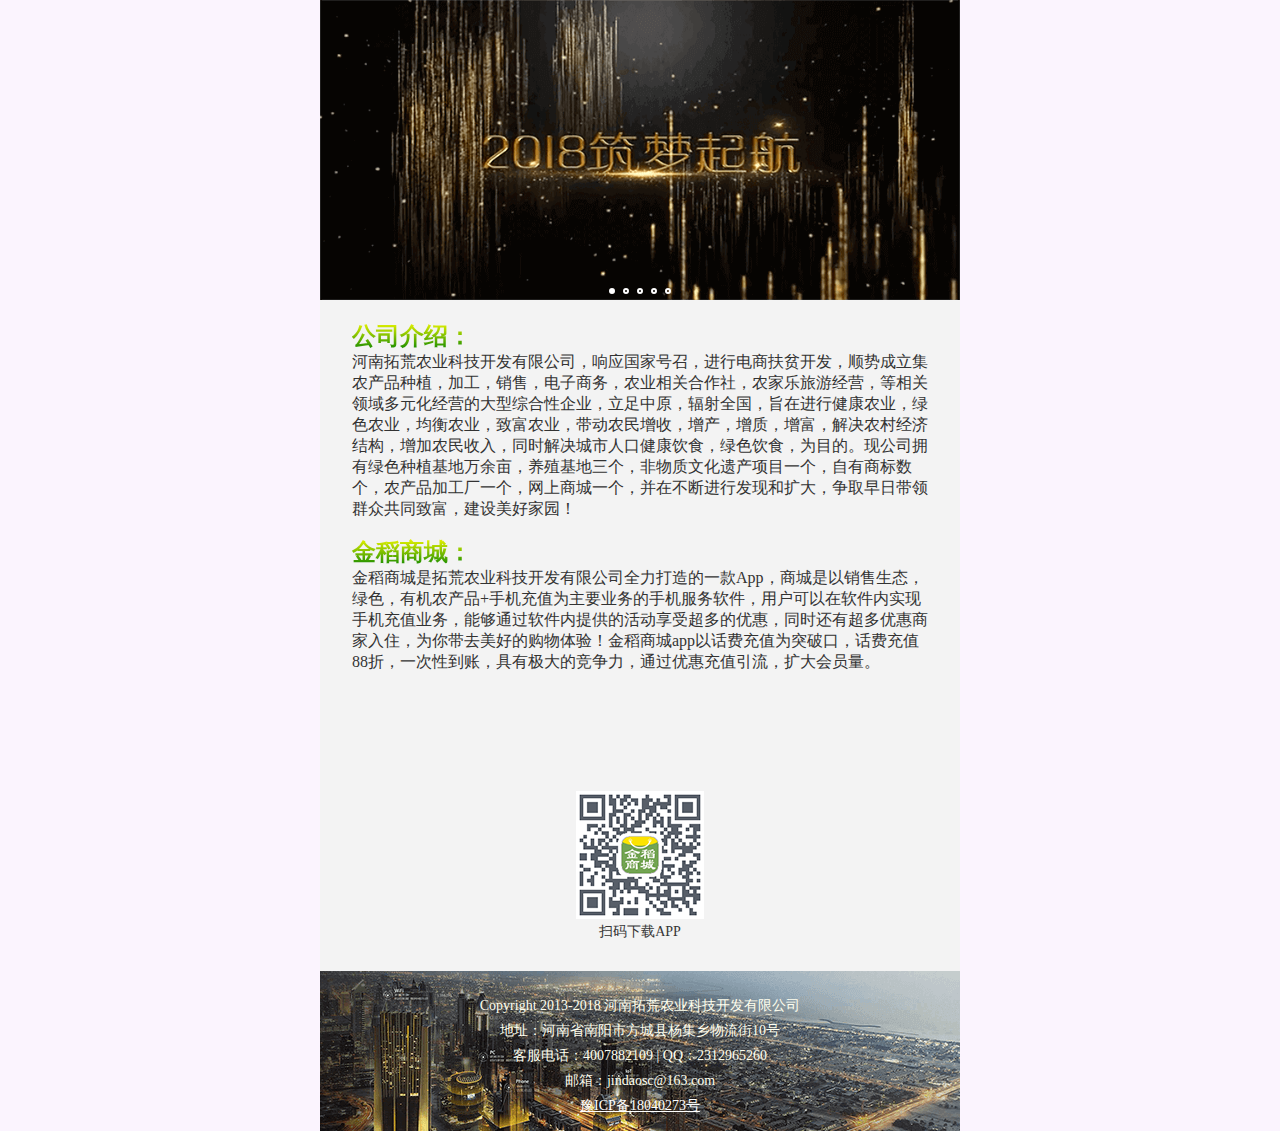
==== commit c7f32e13: "修改公司介绍和产品介绍" ====
--- a/index.html
+++ b/index.html
@@ -170,11 +170,11 @@
     <div class="txt_title  gradual">公司介绍：</div>
 
     <div class="txt_content">
-    河南拓荒农业科技开发有限公司经营范围包括：农业科技的技术开发、服务、咨询、转让,农业信息咨询,蔬菜、花卉、苗木、农作物种植、销售,农家乐观光旅游,农业机械、化肥销售,水产品、家禽养殖、销售,食用农产品销售,农机服务,园林技术服务,草坪、盆景作物培育、销售，电子商务运营与管理，接受通信运营商委托经营代收话费业务。</div><br/>
+    河南拓荒农业科技开发有限公司，响应国家号召，进行电商扶贫开发，顺势成立集农产品种植，加工，销售，电子商务，农业相关合作社，农家乐旅游经营，等相关领域多元化经营的大型综合性企业，立足中原，辐射全国，旨在进行健康农业，绿色农业，均衡农业，致富农业，带动农民增收，增产，增质，增富，解决农村经济结构，增加农民收入，同时解决城市人口健康饮食，绿色饮食，为目的。现公司拥有绿色种植基地万余亩，养殖基地三个，非物质文化遗产项目一个，自有商标数个，农产品加工厂一个，网上商城一个，并在不断进行发现和扩大，争取早日带领群众共同致富，建设美好家园！</div><br/>
     <div class="txt_title  gradual">金稻商城：</div>
 
-    <div class="txt_content">金稻商城是拓荒农业科技开发有限公司全力打造的一款App，是以手机充值为主要业务的手机服务软件，用户可以在软件内实现手机充值业务，能够通过软件内提供的活动享受超多的优惠，同时还有超多优惠商家入住，为你带去美好的购物体验！金稻商城app以话费充值为突破口，话费充值88折，一次性到账，具有极大的竞争力，通过优惠充值引流，扩大会员量。<br/><br/>
-        App特色功能：<br/>
+    <div class="txt_content">金稻商城是拓荒农业科技开发有限公司全力打造的一款App，商城是以销售生态，绿色，有机农产品+手机充值为主要业务的手机服务软件，用户可以在软件内实现手机充值业务，能够通过软件内提供的活动享受超多的优惠，同时还有超多优惠商家入住，为你带去美好的购物体验！金稻商城app以话费充值为突破口，话费充值88折，一次性到账，具有极大的竞争力，通过优惠充值引流，扩大会员量。<br/><br/>
+        <!-- App特色功能：<br/>
         1、不用进货照样能做生意<br/>
         2、不用发货照样有收入<br/>
         3、推广一个VIP会员奖励奖金10元<br/>
@@ -195,7 +195,7 @@
         7、中国庞大的15亿人口，不怕没客户。<br/>
         8、零风险，不伤人脉，人人平等，发展空间极大。<br/>
         9、发展简单，推广容易，团队运作，不是单打独斗。<br/>
-        10、简单易操作，推广二维码注册下载APP成为会员<br/></font>
+        10、简单易操作，推广二维码注册下载APP成为会员<br/> -->
     </div>
 </div>
 <div class="download-bg">
@@ -208,11 +208,11 @@
         <div class="footer-text-box">
             <p class="footer_txt">Copyright  2013-2018 河南拓荒农业科技开发有限公司</p>
             <p class="footer_txt">地址：河南省南阳市方城县杨集乡物流街10号</p>
-            <p class="footer_txt">客服电话：4007882109 | 邮箱：jindaosc@163.com </p>
-            <p class="footer_txt">客服 QQ：2312965260  </p>
+            <p class="footer_txt">客服电话：4007882109 | QQ：2312965260 </p>
+            <p class="footer_txt">邮箱：jindaosc@163.com</p>
             <!-- <a href="http://www.miitbeian.gov.cn/" target="_blank"> <p class="footer_txt">豫ICP备18040273号-1 </p></a> -->
             <p class="footer_txt">
-                <a class="footer_txt" href="http://www.miitbeian.gov.cn/" target='_blank'>豫ICP备18040273号-1</a></p>
+                <a class="footer_txt" href="http://www.miitbeian.gov.cn/" target='_blank'>豫ICP备18040273号</a></p>
             </div>
 
         </div>
